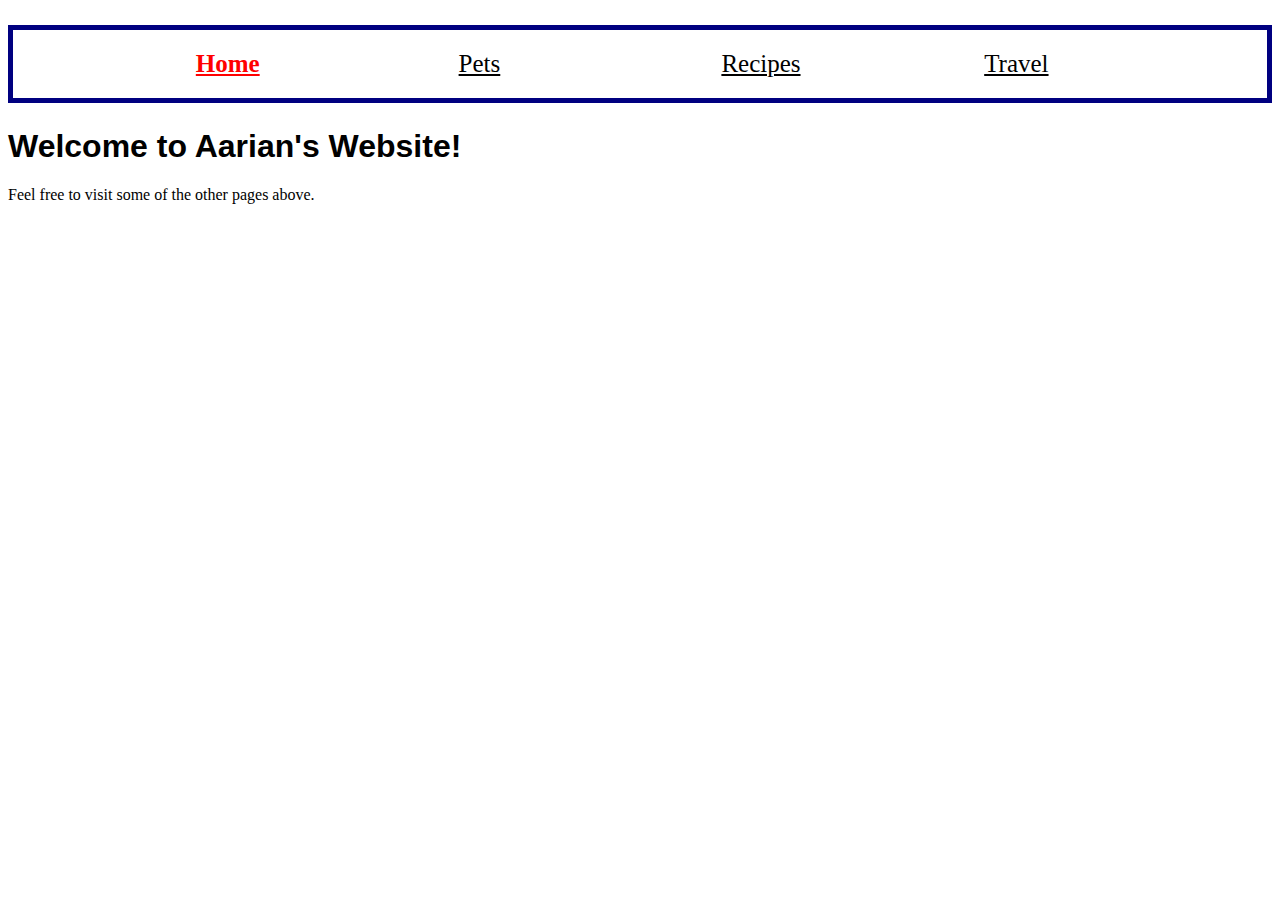
==== index.html @ 2b173fcc "Add files via upload" ====
<!DOCTYPE html>
<html lang="en">
<head>
    <meta charset="UTF-8">
    <meta name="viewport" content="width=device-width, initial-scale=1.0">
    <title>Home</title>
    <link rel="stylesheet" type="text/css" href="css/style.css">
</head>
<body>
    <div class="skip"><a href="#mainContent">Skip to Main Content</a></div>
    <header>
        <nav>
            <ul class="nav-style">
                <a class="current-page" href = "index.html">Home</a>
                <a class="other-page" href = "pets.html">Pets</a>
                <a class="other-page" href = "recipes.html">Recipes</a>
                <a class="other-page" href = "travel.html">Travel</a>
            </ul>
        </nav>
    </header>
    <main id="mainContent">
        <div>
            <div class="title"><h1>Welcome to Aarian's Website!</h1></div>
            <p>Feel free to visit some of the other pages above.</p>

        </div>
    </main>
    
</body>
</html>
---- css/style.css ----
html{
    scroll-behavior: smooth;
}

.grid {
    display: grid;
    grid-template-columns: 400px 400px;
}

.content-header {
    background: rgb(255,255,255);
    background: linear-gradient(90deg, rgba(255,255,255,1) 0%, rgba(0,102,255,1) 50%, rgba(255,255,255,1) 100%);
    justify-content: center;
    align-items: center;
    height: 100px;
    text-align: center;
    margin: auto;
    padding-top: 20px;
    padding-bottom: 50px;
}

.content-header-r {
    background: rgb(255,255,255);
    background: linear-gradient(90deg, rgba(255,255,255,1) 0%, rgba(255,0,0,1) 50%, rgba(255,255,255,1) 100%);
    justify-content: center;
    align-items: center;
    height: 100px;
    text-align: center;
    margin: auto;
    padding-top: 20px;
    padding-bottom: 50px;
}

.title{
    width: auto;
    /* text-align: center; */

    h1 {
        font-family:'Lucida Sans', 'Lucida Sans Regular', 'Lucida Grande', 'Lucida Sans Unicode', Geneva, Verdana, sans-serif;
        /* text-align: center; */
    }
}

.subheading {
    width: auto;

    p {
        font-family:'Lucida Sans', 'Lucida Sans Regular', 'Lucida Grande', 'Lucida Sans Unicode', Geneva, Verdana, sans-serif;
        /* text-align: center; */
    }
}

.card {
    /* padding-top: 20px; */

    background: rgb(255,255,255);
background: linear-gradient(164deg, rgba(255,255,255,1) 0%, rgba(146,197,255,1) 100%);

    border: 5px solid navy;
    justify-items: center;
    width: 100%;
    h2 {
        text-decoration: underline;
        text-align: center;
    }
    
    h3 {
        text-align: center;
    }

    .grid {
        grid-template-columns: 5% 40% 10% 40% 5%;
        justify-self: center;

        h3 {
            text-align: center;
        }
    }

    .images {
        display: grid;
        grid-template-columns: 5% 40% 10% 40% 5%;
        img {
            width: 100%;
        }
        padding-bottom: 20px;
    }
}

.cards-grid {
    padding-top: 20px;
    display: grid;
    grid-template-columns: 40% 5% 40%;
    width: auto;
    justify-content: center;
}

.current-page {
    font-weight: bold;
    color: red;
}

.other-page {
    color: black;
}

.other-page:hover {
    color: red;
}

.other-page:focus {
    color: red;
}

.skip a {
    position: absolute;
    top: -40px;
}

.skip a:focus {
    position: absolute;
    top: 20px;
}

.skip a{
    background: white;
    left: 0;
    padding: 6px;
    -webkit-transition: top 1s ease-out;
    transition: top 1s ease-out;
    z-index: 1;
}

.nav-style {
    display: grid;
    /* min-height: 100px; */
    justify-content: center;
    padding: 20px;
    font-size: 25px;
    grid-template-columns: 100px 100px 100px 100px;
    justify-content: space-evenly;
    border: 5px solid navy;
}
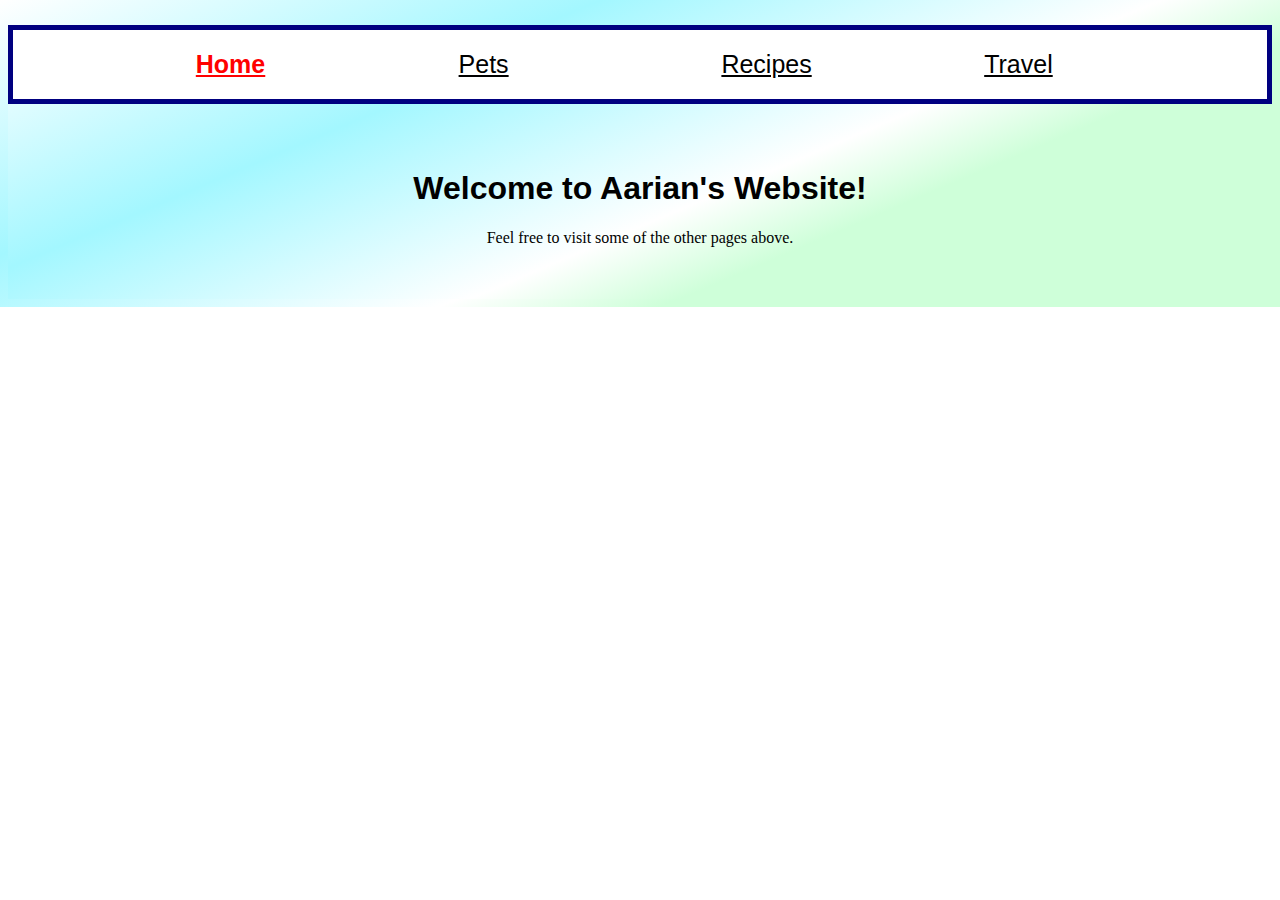
==== commit 06c0a464: "Add files via upload" ====
--- a/index.html
+++ b/index.html
@@ -6,25 +6,27 @@
     <title>Home</title>
     <link rel="stylesheet" type="text/css" href="css/style.css">
 </head>
-<body>
-    <div class="skip"><a href="#mainContent">Skip to Main Content</a></div>
-    <header>
-        <nav>
-            <ul class="nav-style">
-                <a class="current-page" href = "index.html">Home</a>
-                <a class="other-page" href = "pets.html">Pets</a>
-                <a class="other-page" href = "recipes.html">Recipes</a>
-                <a class="other-page" href = "travel.html">Travel</a>
-            </ul>
-        </nav>
-    </header>
-    <main id="mainContent">
-        <div>
-            <div class="title"><h1>Welcome to Aarian's Website!</h1></div>
-            <p>Feel free to visit some of the other pages above.</p>
+<body class="index-class">
+    <div class="index-class">
+        <div class="skip"><a href="#mainContent">Skip to Main Content</a></div>
+        <header>
+            <nav>
+                <ul class="nav-style">
+                    <a class="current-page" href = "index.html">Home</a>
+                    <a class="other-page" href = "pets.html">Pets</a>
+                    <a class="other-page" href = "recipes.html">Recipes</a>
+                    <a class="other-page" href = "travel.html">Travel</a>
+                </ul>
+            </nav>
+        </header>
+        <main id="mainContent">
+            <div class="content-header-i">
+                <div class="title"><h1>Welcome to Aarian's Website!</h1></div>
+                <p>Feel free to visit some of the other pages above.</p>
 
-        </div>
-    </main>
+            </div>
+        </main>
+    </div>
     
 </body>
 </html>--- a/css/style.css
+++ b/css/style.css
@@ -29,6 +29,49 @@
     margin: auto;
     padding-top: 20px;
     padding-bottom: 50px;
+}
+
+.content-header-p {
+    background: rgb(255,255,255);
+    background: linear-gradient(145deg, rgba(255,255,255,1) 0%, rgba(124,255,122,1) 50%, rgba(255,255,255,1) 100%);
+    justify-content: center;
+    align-items: center;
+    height: 100px;
+    text-align: center;
+    margin: auto;
+    padding-top: 20px;
+    padding-bottom: 50px;
+}
+
+.content-header-i {
+    .content-header-p {
+    /* background: rgb(255,255,255);
+    background: linear-gradient(145deg, rgba(255,255,255,1) 0%, rgba(124,255,122,1) 50%, rgba(255,255,255,1) 100%); */
+    justify-content: center;
+    align-items: center;
+    height: 100px;
+    text-align: center;
+    margin: auto;
+    padding-top: 20px;
+    padding-bottom: 50px;
+}
+    justify-content: center;
+    align-items: center;
+    height: 100px;
+    text-align: center;
+    margin: auto;
+    padding-top: 20px;
+    padding-bottom: 50px;
+}
+
+.index-class {
+    background: rgb(255,255,255);
+    background: linear-gradient(157deg, rgba(255,255,255,1) 0%, rgba(163,247,255,1) 30%, rgba(255,255,255,1) 58%, rgba(206,255,217,1) 69%);
+    background-size: cover;
+    background-repeat: no-repeat;
+    /* width: 100%;
+    height: 100%; */
+    min-height: 100%;
 }
 
 .title{
@@ -65,6 +108,88 @@
     }
     
     h3 {
+        text-align: center;
+    }
+
+    .grid {
+        grid-template-columns: 5% 40% 10% 40% 5%;
+        justify-self: center;
+
+        h3 {
+            text-align: center;
+        }
+    }
+
+    .images {
+        display: grid;
+        grid-template-columns: 5% 40% 10% 40% 5%;
+        img {
+            width: 100%;
+        }
+        padding-bottom: 20px;
+    }
+}
+
+.card-recipes {
+    /* padding-top: 20px; */
+
+    background: rgb(255,255,255);
+    background: linear-gradient(145deg, rgba(255,255,255,1) 0%, rgba(255,0,0,1) 100%);
+
+    border: 5px solid maroon;
+    justify-items: center;
+    width: 100%;
+    h2 {
+        text-decoration: underline;
+        text-align: center;
+    }
+    
+    h3 {
+        text-align: center;
+    }
+
+    p {
+        text-align: center;
+    }
+
+    .grid {
+        grid-template-columns: 5% 40% 10% 40% 5%;
+        justify-self: center;
+
+        h3 {
+            text-align: center;
+        }
+    }
+
+    .images {
+        display: grid;
+        grid-template-columns: 5% 40% 10% 40% 5%;
+        img {
+            width: 100%;
+        }
+        padding-bottom: 20px;
+    }
+}
+
+.card-pets {
+    /* padding-top: 20px; */
+
+    background: rgb(255,255,255);
+    background: linear-gradient(145deg, rgba(255,255,255,1) 0%, rgba(3,255,0,1) 100%);
+
+    border: 5px solid forestgreen;
+    justify-items: center;
+    width: 100%;
+    h2 {
+        text-decoration: underline;
+        text-align: center;
+    }
+    
+    h3 {
+        text-align: center;
+    }
+
+    p {
         text-align: center;
     }
 
@@ -132,6 +257,7 @@
 }
 
 .nav-style {
+    font-family:'Lucida Sans', 'Lucida Sans Regular', 'Lucida Grande', 'Lucida Sans Unicode', Geneva, Verdana, sans-serif;
     display: grid;
     /* min-height: 100px; */
     justify-content: center;
@@ -140,4 +266,13 @@
     grid-template-columns: 100px 100px 100px 100px;
     justify-content: space-evenly;
     border: 5px solid navy;
+    background-color: white;
+}
+
+
+@media screen and (max-width: 800px) {
+    .cards-grid {
+        display: grid;
+        grid-template-columns: 80%;
+    }
 }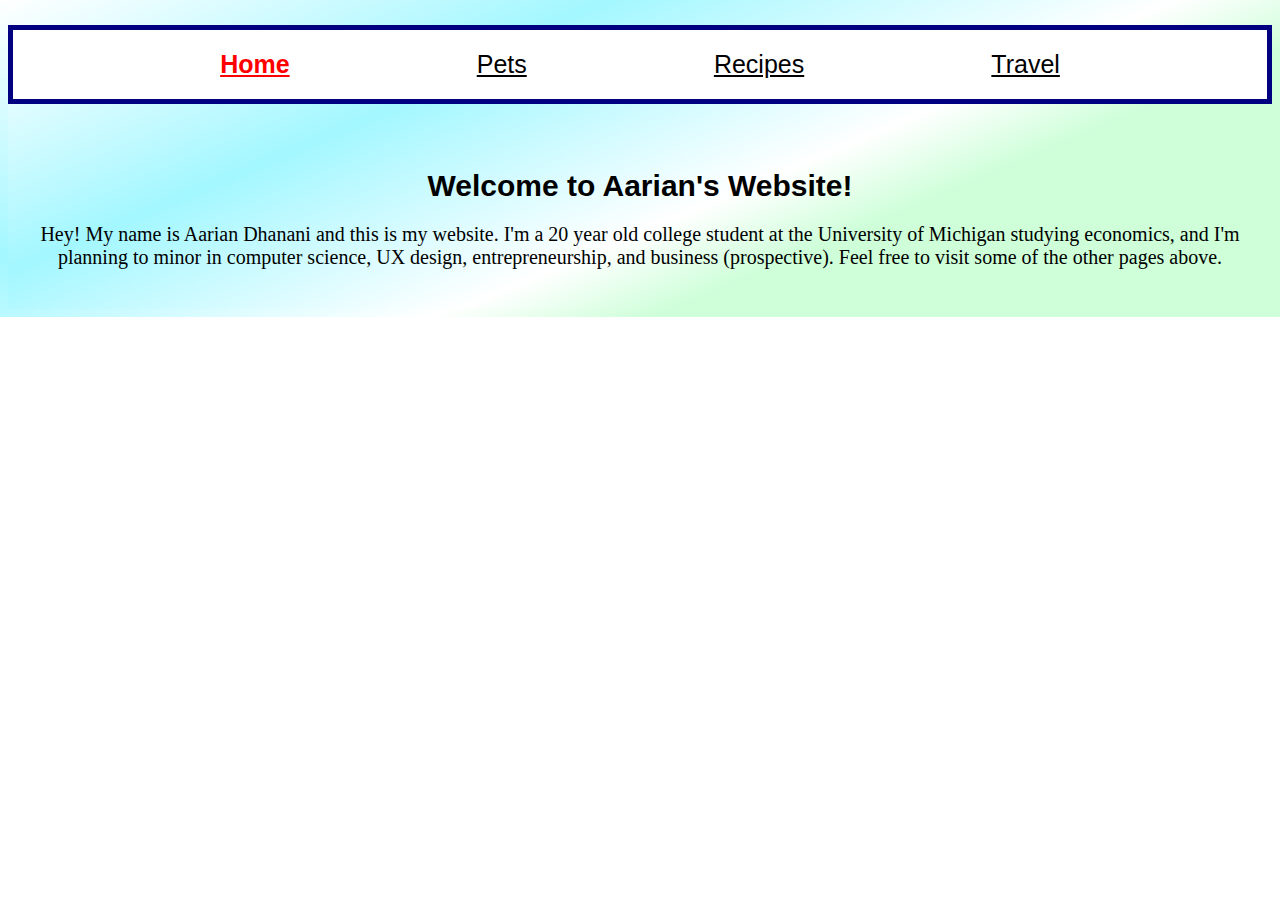
==== commit 626a51b6: "Add files via upload" ====
--- a/index.html
+++ b/index.html
@@ -22,11 +22,12 @@
         <main id="mainContent">
             <div class="content-header-i">
                 <div class="title"><h1>Welcome to Aarian's Website!</h1></div>
-                <p>Feel free to visit some of the other pages above.</p>
-
+                <p>Hey! My name is Aarian Dhanani and this is my website. I'm a 20 year old college student at the University of Michigan studying economics, and I'm planning to minor in computer science, UX design, entrepreneurship, and business (prospective). Feel free to visit some of the other pages above.</p>
             </div>
         </main>
     </div>
-    
+    <!-- <footer class="footer-class">
+        <p>Contact me at aarian@umich.edu</p>
+    </footer> -->
 </body>
 </html>--- a/css/style.css
+++ b/css/style.css
@@ -44,24 +44,18 @@
 }
 
 .content-header-i {
-    .content-header-p {
-    /* background: rgb(255,255,255);
-    background: linear-gradient(145deg, rgba(255,255,255,1) 0%, rgba(124,255,122,1) 50%, rgba(255,255,255,1) 100%); */
     justify-content: center;
     align-items: center;
-    height: 100px;
+    /* height: 100px; */
     text-align: center;
     margin: auto;
-    padding-top: 20px;
-    padding-bottom: 50px;
-}
-    justify-content: center;
-    align-items: center;
-    height: 100px;
-    text-align: center;
-    margin: auto;
-    padding-top: 20px;
-    padding-bottom: 50px;
+    padding: 20px;
+    h1 {
+        font-size: 30px;
+    }
+    p {
+        font-size: 20px;
+    }
 }
 
 .index-class {
@@ -263,16 +257,49 @@
     justify-content: center;
     padding: 20px;
     font-size: 25px;
-    grid-template-columns: 100px 100px 100px 100px;
+    grid-template-columns: auto auto auto auto;
     justify-content: space-evenly;
     border: 5px solid navy;
     background-color: white;
 }
 
-
-@media screen and (max-width: 800px) {
+footer {
+    text-align: center;
+    padding: 40px;
+    /* min-height: 100px; */
+    font-size: 20px;
+    font-weight: bold;
+    width: auto;
+    background: rgb(255,255,255);
+    background: linear-gradient(157deg, rgba(255,255,255,1) 0%, rgba(163,247,255,1) 30%, rgba(255,255,255,1) 58%, rgba(206,255,217,1) 69%);
+    background-size: cover;
+    background-repeat: no-repeat;
+}
+
+
+@media screen and (max-width: 550px) {
     .cards-grid {
         display: grid;
         grid-template-columns: 80%;
     }
+
+    .card-pets {
+        padding-top: 20px;
+    }
+
+    .card-recipes {
+        padding-top: 20px;
+    }
+
+    .card {
+        padding-top: 20px;
+    }
+
+    .cards-grid {
+        padding-top: 0px;
+    }
+
+    /* .nav-style {
+        font-size: 15px;
+    } */
 }